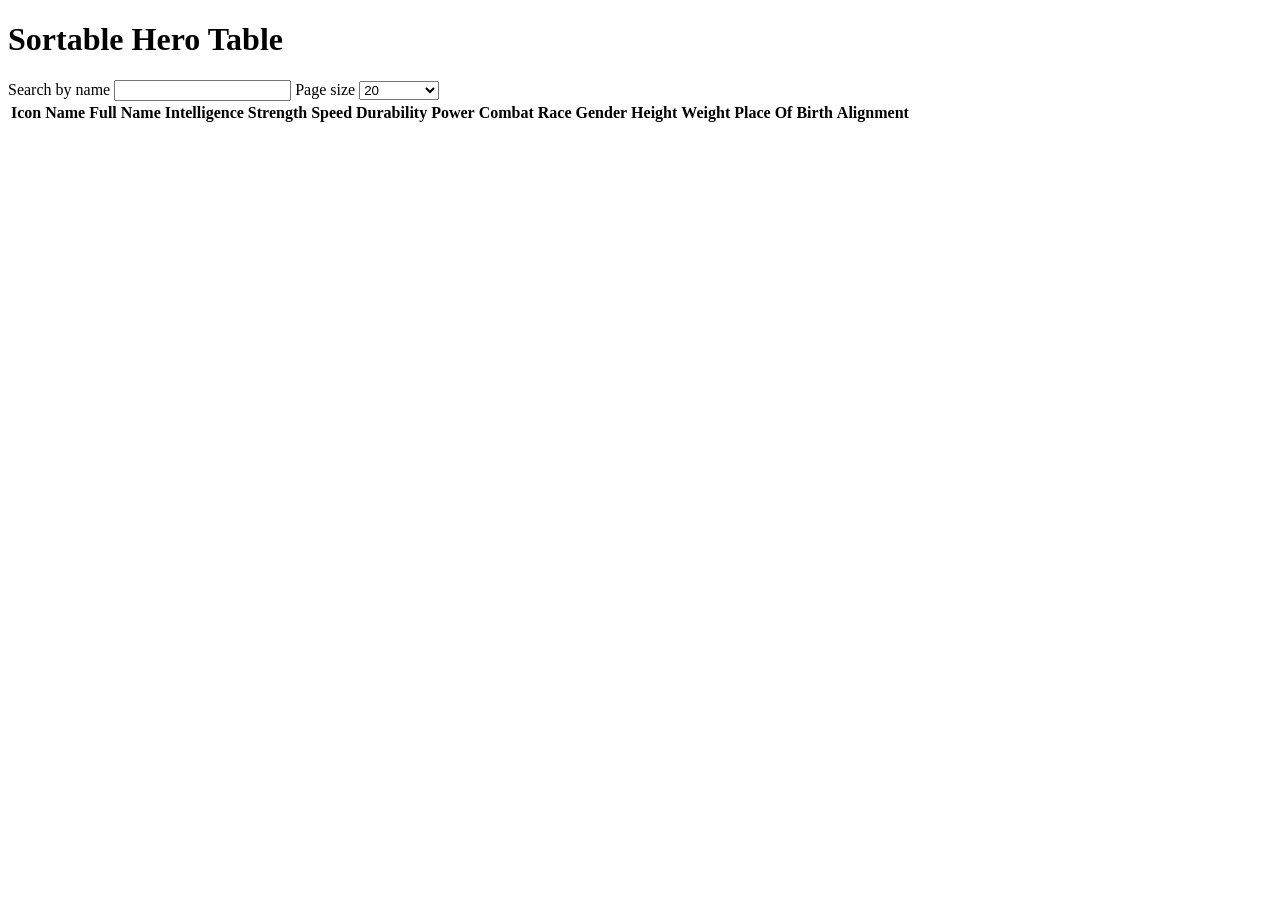
==== index.html @ ab8b6fa5 "index.html" ====
<!DOCTYPE html>
<html>

<head>
    <link href="/styles.css" rel="stylesheet">
    <title>Sortable</title>
</head>

<body>
    <h1>Sortable Hero Table</h1>

    <label for="search-input">Search by name</label>
    <input id="search-input" name="search" type="search">

    <label for="page-size-select">Page size</label>
    <select id="page-size-select" name="page-size">
        <option value="10">10</option>
        <option value="20" selected>20</option>
        <option value="50">50</option>
        <option value="100">100</option>
        <option value="all">All results</option>
    </select>

    <table id="heroes-table">
        <thead>
            <tr>
                <th scope="col">Icon</th>
                <th scope="col" data-sort-key="name">Name</th>
                <th scope="col" data-sort-key="fullName">Full Name</th>
                <th scope="col" data-sort-key="intelligence">Intelligence</th>
                <th scope="col" data-sort-key="strength">Strength</th>
                <th scope="col" data-sort-key="speed">Speed</th>
                <th scope="col" data-sort-key="durability">Durability</th>
                <th scope="col" data-sort-key="power">Power</th>
                <th scope="col" data-sort-key="combat">Combat</th>
                <th scope="col" data-sort-key="race">Race</th>
                <th scope="col" data-sort-key="gender">Gender</th>
                <th scope="col" data-sort-key="height">Height</th>
                <th scope="col" data-sort-key="weight">Weight</th>
                <th scope="col" data-sort-key="placeOfBirth">Place Of Birth</th>
                <th scope="col" data-sort-key="alignment">Alignment</th>
            </tr>
        </thead>
        <tbody id="heroes-table-body"></tbody>
    </table>

    <nav id="pagination"></nav>

    <script src="/main.js"></script>
</body>

</html>
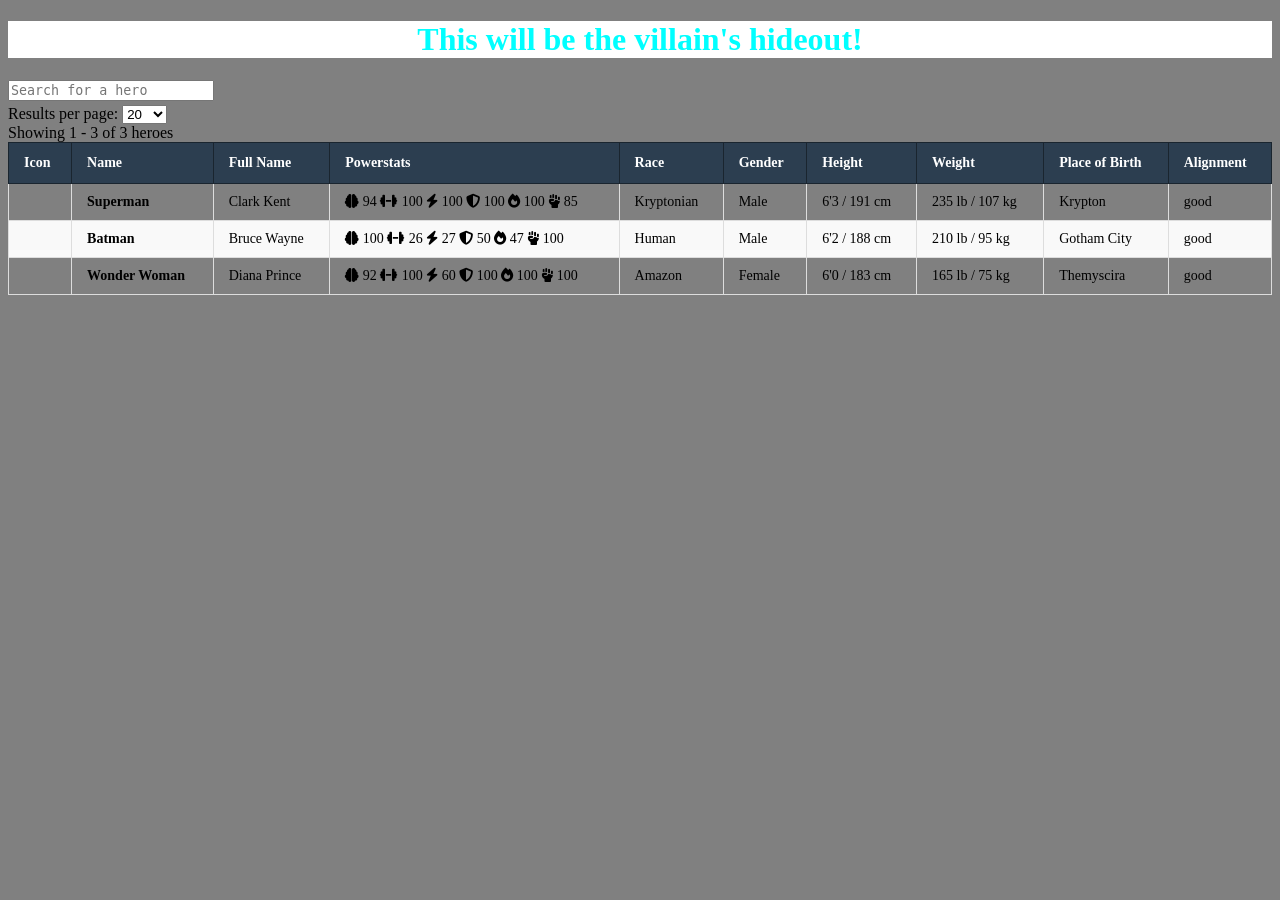
==== commit 53b1e8d8: "started using the canvas" ====
--- a/index.html
+++ b/index.html
@@ -1,52 +1,60 @@
 <!DOCTYPE html>
 <html>
-
 <head>
-    <link href="/styles.css" rel="stylesheet">
-    <title>Sortable</title>
+    <link href="/style.css" rel="stylesheet">
+    <title>From Hero to Zero</title>
+    <link rel="icon" type="image/png" href="favicon.png">
+    <link rel="stylesheet" href="https://cdnjs.cloudflare.com/ajax/libs/font-awesome/6.5.1/css/all.min.css">
 </head>
 
 <body>
-    <h1>Sortable Hero Table</h1>
+    <h1 id="title">This will be the villain's hideout!</h1>
 
-    <label for="search-input">Search by name</label>
-    <input id="search-input" name="search" type="search">
+    <div id="searchbar-container">
+        <textarea placeholder="Search for a hero" id="searchbar"></textarea>
+        <div class="page-size-control">
+            <label for="pageSize">Results per page:</label>
+            <select id="pageSize" onchange="changePageSize(this.value)">
+                <option value="10">10</option>
+                <option value="20" selected>20</option>
+                <option value="50">50</option>
+                <option value="100">100</option>
+                <option value="-1">All</option>
+            </select>
+        </div>
+        <div class="pagination-info" id="paginationInfo">
+            Showing <span id="startRange">1</span> - <span id="endRange">20</span> of <span id="totalCount">0</span> heroes
+        </div>
+    </div>
 
-    <label for="page-size-select">Page size</label>
-    <select id="page-size-select" name="page-size">
-        <option value="10">10</option>
-        <option value="20" selected>20</option>
-        <option value="50">50</option>
-        <option value="100">100</option>
-        <option value="all">All results</option>
-    </select>
+    <div class="table-wrapper">
+        <table>
+            <thead>
+                <tr>
+                    <th>Icon</th>
+                    <th>Name</th>
+                    <th>Full Name</th>
+                    <th>Powerstats</th>
+                    <th>Race</th>
+                    <th>Gender</th>
+                    <th>Height</th>
+                    <th>Weight</th>
+                    <th>Place of Birth</th>
+                    <th>Alignment</th>
+                </tr>
+            </thead>
+            <tbody id="heroTableBody">
+                <!-- Data will be rendered here by JavaScript -->
+                <tr>
+                    <td colspan="10" class="loading">Loading heroes...</td>
+                </tr>
+            </tbody>
+        </table>
+    </div>
 
-    <table id="heroes-table">
-        <thead>
-            <tr>
-                <th scope="col">Icon</th>
-                <th scope="col" data-sort-key="name">Name</th>
-                <th scope="col" data-sort-key="fullName">Full Name</th>
-                <th scope="col" data-sort-key="intelligence">Intelligence</th>
-                <th scope="col" data-sort-key="strength">Strength</th>
-                <th scope="col" data-sort-key="speed">Speed</th>
-                <th scope="col" data-sort-key="durability">Durability</th>
-                <th scope="col" data-sort-key="power">Power</th>
-                <th scope="col" data-sort-key="combat">Combat</th>
-                <th scope="col" data-sort-key="race">Race</th>
-                <th scope="col" data-sort-key="gender">Gender</th>
-                <th scope="col" data-sort-key="height">Height</th>
-                <th scope="col" data-sort-key="weight">Weight</th>
-                <th scope="col" data-sort-key="placeOfBirth">Place Of Birth</th>
-                <th scope="col" data-sort-key="alignment">Alignment</th>
-            </tr>
-        </thead>
-        <tbody id="heroes-table-body"></tbody>
-    </table>
+    <div class="pagination" id="paginationControls">
+    </div>
 
-    <nav id="pagination"></nav>
-
-    <script src="/main.js"></script>
+    <script src="api.js"></script>
 </body>
-
 </html>
--- a/style.css
+++ b/style.css
@@ -0,0 +1,61 @@
+body {
+    background: gray;
+}
+
+#title {    
+    text-align: center;
+    background: white;
+    color: aqua;
+}
+
+#searchbar {
+    align-self: center;
+    width: 200px;
+    height: 15px;
+    resize: none;
+}
+
+
+table {
+    width: 100%;
+    border-collapse: collapse;
+    font-size: 14px;
+    border: 1px solid #ddd; /* Outer border */
+}
+
+thead th {
+    background: #2c3e50;
+    color: white;
+    padding: 12px 15px;
+    text-align: left;
+    font-weight: 600;
+    white-space: nowrap;
+    position: sticky;
+    top: 0;
+    z-index: 10;
+    border: 1px solid #1a252f; /* Border between header cells */
+}
+
+tbody td {
+    padding: 10px 15px;
+    vertical-align: middle;
+    border: 1px solid #ddd; /* Border between cells */
+}
+
+tbody tr {
+    border-bottom: 1px solid #e0e0e0; /* Row separator */
+    transition: background-color 0.2s;
+}
+
+tbody tr:hover {
+    background-color: #f8f9fa;
+}
+
+/* Optional: Add zebra striping for better readability */
+tbody tr:nth-child(even) {
+    background-color: #f9f9f9;
+}
+
+tbody tr:nth-child(even):hover {
+    background-color: #f8f9fa;
+}
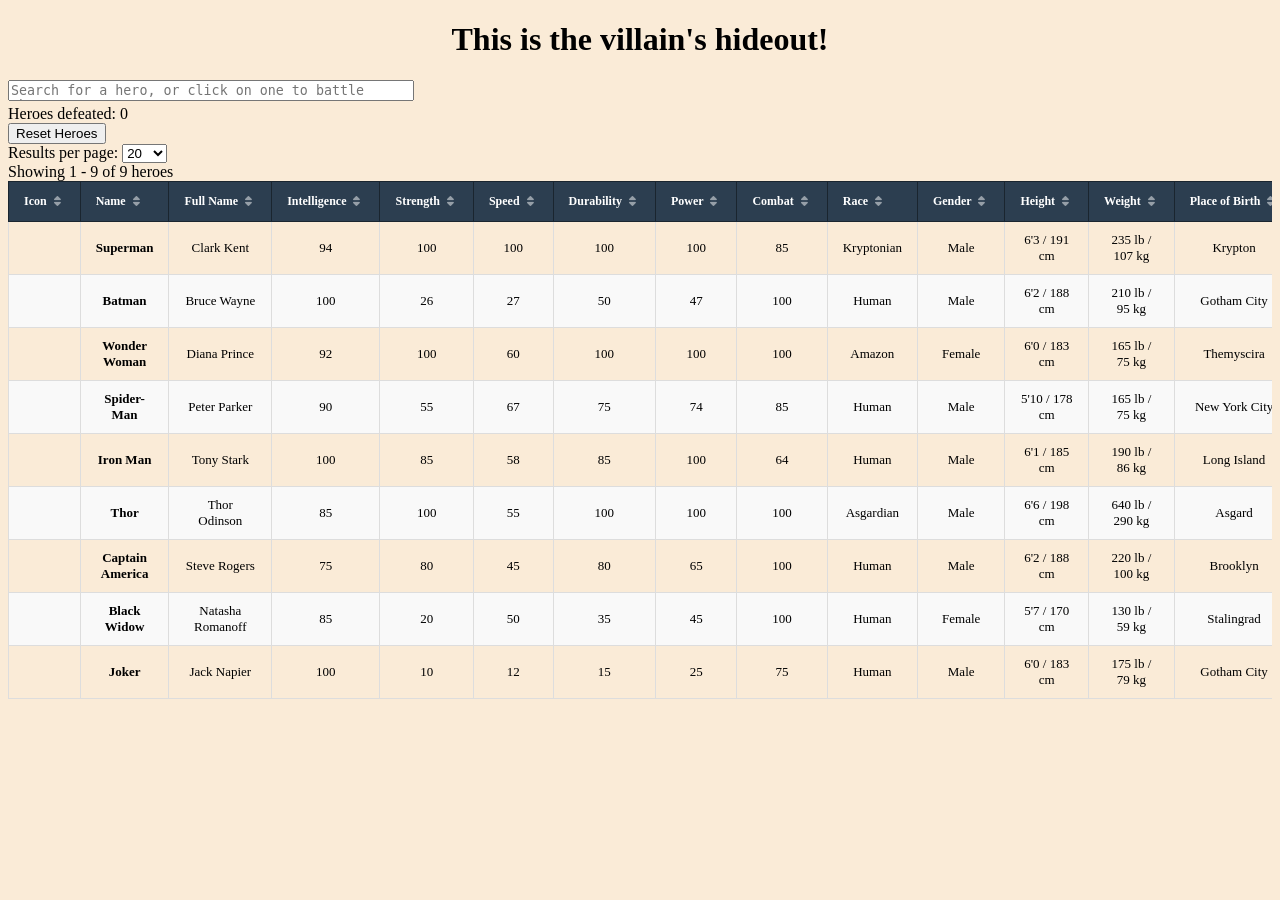
==== commit 894b2e9d: "better frame and some UI UX functionalities" ====
--- a/index.html
+++ b/index.html
@@ -8,13 +8,32 @@
 </head>
 
 <body>
-    <h1 id="title">This will be the villain's hideout!</h1>
+    <!-- Modal -->
+    <div id="heroModal" class="modal">
+        <div class="modal-content">
+            <div class="modal-header">
+                <h2 id="modalTitle">Battle Result</h2>
+                <span class="modal-close">&times;</span>
+            </div>
+            <div class="modal-body">
+                <div id="modalMessage"></div>
+                <div id="modalStats" class="modal-stats"></div>
+            </div>
+            <div class="modal-footer">
+                <button id="modalButton" class="modal-btn">Continue</button>
+            </div>
+        </div>
+    </div>
+
+    <h1 id="title">This is the villain's hideout!</h1>
 
     <div id="searchbar-container">
-        <textarea placeholder="Search for a hero" id="searchbar"></textarea>
+        <textarea placeholder="Search for a hero, or click on one to battle them!" id="searchbar"></textarea>
+        <div id="defeated-counter">Heroes defeated: 0</div>
+        <button id="reset-hero-button">Reset Heroes</button>
         <div class="page-size-control">
             <label for="pageSize">Results per page:</label>
-            <select id="pageSize" onchange="changePageSize(this.value)">
+            <select id="pageSize" onchange="window.changePageSize(this.value)">
                 <option value="10">10</option>
                 <option value="20" selected>20</option>
                 <option value="50">50</option>
@@ -31,16 +50,66 @@
         <table>
             <thead>
                 <tr>
-                    <th>Icon</th>
-                    <th>Name</th>
-                    <th>Full Name</th>
-                    <th>Powerstats</th>
-                    <th>Race</th>
-                    <th>Gender</th>
-                    <th>Height</th>
-                    <th>Weight</th>
-                    <th>Place of Birth</th>
-                    <th>Alignment</th>
+                    <th>
+                        Icon
+                        <button class="sort-btn" data-sort="icon"><i class="fas fa-sort"></i></button>
+                    </th>
+                    <th>
+                        Name
+                        <button class="sort-btn" data-sort="name"><i class="fas fa-sort"></i></button>
+                    </th>
+                    <th>
+                        Full Name
+                        <button class="sort-btn" data-sort="fullname"><i class="fas fa-sort"></i></button>
+                    </th>
+                    <th>
+                        Intelligence
+                        <button class="sort-btn" data-sort="intelligence"><i class="fas fa-sort"></i></button>
+                    </th>
+                    <th>
+                        Strength
+                        <button class="sort-btn" data-sort="strength"><i class="fas fa-sort"></i></button>
+                    </th>
+                    <th>
+                        Speed
+                        <button class="sort-btn" data-sort="speed"><i class="fas fa-sort"></i></button>
+                    </th>
+                    <th>
+                        Durability
+                        <button class="sort-btn" data-sort="durability"><i class="fas fa-sort"></i></button>
+                    </th>
+                    <th>
+                        Power
+                        <button class="sort-btn" data-sort="power"><i class="fas fa-sort"></i></button>
+                    </th>
+                    <th>
+                        Combat
+                        <button class="sort-btn" data-sort="combat"><i class="fas fa-sort"></i></button>
+                    </th>
+                    <th>
+                        Race
+                        <button class="sort-btn" data-sort="race"><i class="fas fa-sort"></i></button>
+                    </th>
+                    <th>
+                        Gender
+                        <button class="sort-btn" data-sort="gender"><i class="fas fa-sort"></i></button>
+                    </th>
+                    <th>
+                        Height
+                        <button class="sort-btn" data-sort="height"><i class="fas fa-sort"></i></button>
+                    </th>
+                    <th>
+                        Weight
+                        <button class="sort-btn" data-sort="weight"><i class="fas fa-sort"></i></button>
+                    </th>
+                    <th>
+                        Place of Birth
+                        <button class="sort-btn" data-sort="placeofbirth"><i class="fas fa-sort"></i></button>
+                    </th>
+                    <th>
+                        Alignment
+                        <button class="sort-btn" data-sort="alignment"><i class="fas fa-sort"></i></button>
+                    </th>
                 </tr>
             </thead>
             <tbody id="heroTableBody">
@@ -55,6 +124,10 @@
     <div class="pagination" id="paginationControls">
     </div>
 
-    <script src="api.js"></script>
+    <!-- Load scripts in correct order -->
+    <script src="cmd/api.js"></script>
+    <script src="cmd/table.js"></script>
+    <script src="cmd/battle.js"></script>
+    <script src="cmd/app.js"></script>
 </body>
 </html>
--- a/style.css
+++ b/style.css
@@ -1,20 +1,25 @@
 body {
-    background: gray;
+    background: antiquewhite;
 }
 
 #title {    
     text-align: center;
-    background: white;
-    color: aqua;
 }
 
 #searchbar {
     align-self: center;
-    width: 200px;
+    width: 400px;
     height: 15px;
     resize: none;
 }
 
+.sortingButton {
+    width: 25px;
+    height: 25px;
+    gap: 10px;
+    background-color: antiquewhite;
+    cursor: pointer;
+}
 
 table {
     width: 100%;
@@ -51,11 +56,286 @@
     background-color: #f8f9fa;
 }
 
-/* Optional: Add zebra striping for better readability */
 tbody tr:nth-child(even) {
     background-color: #f9f9f9;
 }
 
 tbody tr:nth-child(even):hover {
     background-color: #f8f9fa;
+}
+
+.table-wrapper {
+    overflow-x: auto;
+}
+
+.table-wrapper table {
+    min-width: 1200px;
+}
+
+th {
+    white-space: nowrap;
+    padding: 8px 12px;
+    font-size: 12px;
+}
+
+td {
+    padding: 8px 12px;
+    font-size: 13px;
+    text-align: center;
+}
+
+th .sort-btn {
+    font-size: 11px;
+    padding: 1px 4px;
+    background: none;
+    border: none;
+    cursor: pointer;
+    color: rgba(255, 255, 255, 0.5);
+    transition: color 0.2s;
+}
+
+th .sort-btn:hover {
+    color: white;
+}
+
+th .sort-btn.asc,
+th .sort-btn.desc {
+    color: #f1c40f;
+}
+
+.powerstat-sort-buttons {
+    display: flex;
+    gap: 4px;
+    margin-top: 4px;
+    flex-wrap: wrap;
+    justify-content: center;
+}
+
+.powerstat-sort-buttons .sort-btn {
+    font-size: 12px;
+    padding: 2px 6px;
+    background: rgba(255, 255, 255, 0.1);
+    border-radius: 4px;
+}
+
+.powerstat-sort-buttons .sort-btn:hover {
+    background: rgba(255, 255, 255, 0.2);
+}
+
+.powerstat-sort-buttons .sort-btn.asc,
+.powerstat-sort-buttons .sort-btn.desc {
+    background: rgba(241, 196, 15, 0.2);
+}
+
+.hero-row {
+    cursor: pointer;
+    transition: background-color 0.2s, transform 0.1s;
+}
+
+.hero-row:hover {
+    background-color: #f0f0f0;
+    transform: scale(1.01);
+}
+
+.hero-row:active {
+    transform: scale(0.99);
+}
+
+.modal {
+    display: none;
+    position: fixed;
+    z-index: 1000;
+    left: 0;
+    top: 0;
+    width: 100%;
+    height: 100%;
+    background-color: rgba(0, 0, 0, 0.6);
+    backdrop-filter: blur(5px);
+    justify-content: center;
+    align-items: center;
+    animation: fadeIn 0.3s ease;
+}
+
+@keyframes fadeIn {
+    from {
+        opacity: 0;
+        transform: scale(0.9);
+    }
+    to {
+        opacity: 1;
+        transform: scale(1);
+    }
+}
+
+.modal-content {
+    background: #f9f9f9;
+    border-radius: 16px;
+    max-width: 450px;
+    width: 90%;
+    box-shadow: 0 20px 60px rgba(0, 0, 0, 0.3);
+    animation: slideUp 0.3s ease;
+    overflow: hidden;
+}
+
+@keyframes slideUp {
+    from {
+        transform: translateY(30px);
+        opacity: 0;
+    }
+    to {
+        transform: translateY(0);
+        opacity: 1;
+    }
+}
+
+.modal-header {
+    padding: 20px 24px;
+    border-bottom: 1px solid #e0e0e0;
+    display: flex;
+    justify-content: space-between;
+    align-items: center;
+    background: #f8f9fa;
+}
+
+.modal-header h2 {
+    margin: 0;
+    font-size: 20px;
+    color: #2c3e50;
+}
+
+.modal-close {
+    font-size: 28px;
+    font-weight: bold;
+    color: #999;
+    cursor: pointer;
+    transition: color 0.2s;
+    line-height: 1;
+}
+
+.modal-close:hover {
+    color: #e74c3c;
+}
+
+.modal-body {
+    padding: 24px;
+}
+
+#modalMessage {
+    font-size: 16px;
+    color: #333;
+    margin-bottom: 20px;
+    line-height: 1.5;
+    text-align: center;
+}
+
+.modal-stats {
+    background: #f8f9fa;
+    border-radius: 8px;
+    padding: 16px;
+}
+
+.stat-row {
+    display: flex;
+    justify-content: space-between;
+    padding: 6px 0;
+    border-bottom: 1px solid #e9ecef;
+}
+
+.stat-row:last-child {
+    border-bottom: none;
+}
+
+.stat-label {
+    color: #666;
+    font-weight: 500;
+}
+
+.stat-value {
+    font-weight: 600;
+    color: #2c3e50;
+}
+
+.stat-value.win {
+    color: #2ecc71;
+}
+
+.stat-value.lose {
+    color: #e74c3c;
+}
+
+.stat-value.victory {
+    color: #2ecc71;
+    font-size: 18px;
+}
+
+.stat-value.defeat {
+    color: #e74c3c;
+    font-size: 18px;
+}
+
+.modal-footer {
+    padding: 16px 24px;
+    border-top: 1px solid #e0e0e0;
+    display: flex;
+    justify-content: center;
+    background: antiquewhite;
+}
+
+.modal-btn {
+    padding: 10px 32px;
+    background: #4a90d9;
+    color: white;
+    border: none;
+    border-radius: 8px;
+    font-size: 16px;
+    font-weight: 600;
+    cursor: pointer;
+    transition: background 0.2s, transform 0.1s;
+}
+
+.modal-btn:hover {
+    background: #357abd;
+}
+
+.modal-btn:active {
+    transform: scale(0.97);
+}
+
+/* Victory/Defeat themed headers */
+.modal.victory .modal-header {
+    background: #27ae60;
+    border-bottom-color: #1e8449;
+}
+
+.modal.victory .modal-header h2 {
+    color: white;
+}
+
+.modal.defeat .modal-header {
+    background: #e74c3c;
+    border-bottom-color: #c0392b;
+}
+
+.modal.defeat .modal-header h2 {
+    color: white;
+}
+
+.modal.victory .modal-close {
+    color: rgba(255, 255, 255, 0.7);
+}
+
+.modal.victory .modal-close:hover {
+    color: white;
+}
+
+.modal.defeat .modal-close {
+    color: rgba(255, 255, 255, 0.7);
+}
+
+.modal.defeat .modal-close:hover {
+    color: white;
+}
+
+#pageSize {
+    cursor: pointer;
 }
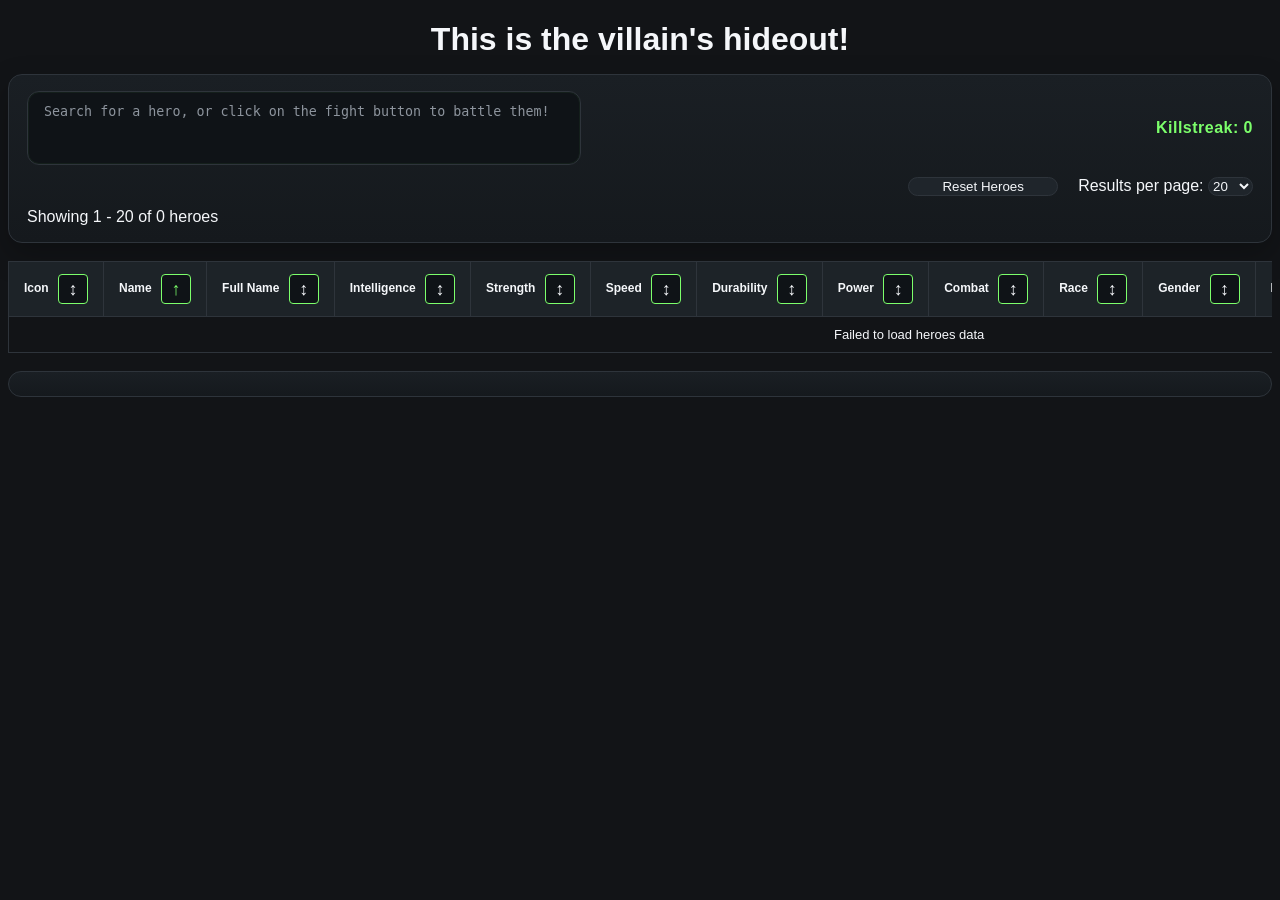
==== commit ed2b2596: "merged code, dark theme" ====
--- a/index.html
+++ b/index.html
@@ -1,10 +1,10 @@
 <!DOCTYPE html>
 <html>
+
 <head>
     <link href="/style.css" rel="stylesheet">
     <title>From Hero to Zero</title>
     <link rel="icon" type="image/png" href="favicon.png">
-    <link rel="stylesheet" href="https://cdnjs.cloudflare.com/ajax/libs/font-awesome/6.5.1/css/all.min.css">
 </head>
 
 <body>
@@ -28,12 +28,13 @@
     <h1 id="title">This is the villain's hideout!</h1>
 
     <div id="searchbar-container">
-        <textarea placeholder="Search for a hero, or click on one to battle them!" id="searchbar"></textarea>
-        <div id="defeated-counter">Heroes defeated: 0</div>
+        <textarea placeholder="Search for a hero, or click on the fight button to battle them!"
+            id="searchbar"></textarea>
+        <div id="defeated-counter">Killstreak: 0</div>
         <button id="reset-hero-button">Reset Heroes</button>
         <div class="page-size-control">
             <label for="pageSize">Results per page:</label>
-            <select id="pageSize" onchange="window.changePageSize(this.value)">
+            <select id="pageSize">
                 <option value="10">10</option>
                 <option value="20" selected>20</option>
                 <option value="50">50</option>
@@ -42,7 +43,8 @@
             </select>
         </div>
         <div class="pagination-info" id="paginationInfo">
-            Showing <span id="startRange">1</span> - <span id="endRange">20</span> of <span id="totalCount">0</span> heroes
+            Showing <span id="startRange">1</span> - <span id="endRange">20</span> of <span id="totalCount">0</span>
+            heroes
         </div>
     </div>
 
@@ -52,70 +54,75 @@
                 <tr>
                     <th>
                         Icon
-                        <button class="sort-btn" data-sort="icon"><i class="fas fa-sort"></i></button>
+                        <button class="sort-btn" data-sort="icon" aria-label="Sort by icon">&#8597;</button>
                     </th>
                     <th>
                         Name
-                        <button class="sort-btn" data-sort="name"><i class="fas fa-sort"></i></button>
+                        <button class="sort-btn" data-sort="name" aria-label="Sort by name">&#8597;</button>
                     </th>
                     <th>
                         Full Name
-                        <button class="sort-btn" data-sort="fullname"><i class="fas fa-sort"></i></button>
+                        <button class="sort-btn" data-sort="fullname" aria-label="Sort by full name">&#8597;</button>
                     </th>
                     <th>
                         Intelligence
-                        <button class="sort-btn" data-sort="intelligence"><i class="fas fa-sort"></i></button>
+                        <button class="sort-btn" data-sort="intelligence"
+                            aria-label="Sort by intelligence">&#8597;</button>
                     </th>
                     <th>
                         Strength
-                        <button class="sort-btn" data-sort="strength"><i class="fas fa-sort"></i></button>
+                        <button class="sort-btn" data-sort="strength" aria-label="Sort by strength">&#8597;</button>
                     </th>
                     <th>
                         Speed
-                        <button class="sort-btn" data-sort="speed"><i class="fas fa-sort"></i></button>
+                        <button class="sort-btn" data-sort="speed" aria-label="Sort by speed">&#8597;</button>
                     </th>
                     <th>
                         Durability
-                        <button class="sort-btn" data-sort="durability"><i class="fas fa-sort"></i></button>
+                        <button class="sort-btn" data-sort="durability" aria-label="Sort by durability">&#8597;</button>
                     </th>
                     <th>
                         Power
-                        <button class="sort-btn" data-sort="power"><i class="fas fa-sort"></i></button>
+                        <button class="sort-btn" data-sort="power" aria-label="Sort by power">&#8597;</button>
                     </th>
                     <th>
                         Combat
-                        <button class="sort-btn" data-sort="combat"><i class="fas fa-sort"></i></button>
+                        <button class="sort-btn" data-sort="combat" aria-label="Sort by combat">&#8597;</button>
                     </th>
                     <th>
                         Race
-                        <button class="sort-btn" data-sort="race"><i class="fas fa-sort"></i></button>
+                        <button class="sort-btn" data-sort="race" aria-label="Sort by race">&#8597;</button>
                     </th>
                     <th>
                         Gender
-                        <button class="sort-btn" data-sort="gender"><i class="fas fa-sort"></i></button>
+                        <button class="sort-btn" data-sort="gender" aria-label="Sort by gender">&#8597;</button>
                     </th>
                     <th>
                         Height
-                        <button class="sort-btn" data-sort="height"><i class="fas fa-sort"></i></button>
+                        <button class="sort-btn" data-sort="height" aria-label="Sort by height">&#8597;</button>
                     </th>
                     <th>
                         Weight
-                        <button class="sort-btn" data-sort="weight"><i class="fas fa-sort"></i></button>
+                        <button class="sort-btn" data-sort="weight" aria-label="Sort by weight">&#8597;</button>
                     </th>
                     <th>
                         Place of Birth
-                        <button class="sort-btn" data-sort="placeofbirth"><i class="fas fa-sort"></i></button>
+                        <button class="sort-btn" data-sort="placeofbirth"
+                            aria-label="Sort by place of birth">&#8597;</button>
                     </th>
                     <th>
                         Alignment
-                        <button class="sort-btn" data-sort="alignment"><i class="fas fa-sort"></i></button>
+                        <button class="sort-btn" data-sort="alignment" aria-label="Sort by alignment">&#8597;</button>
+                    </th>
+                    <th>
+                        Fight
                     </th>
                 </tr>
             </thead>
             <tbody id="heroTableBody">
                 <!-- Data will be rendered here by JavaScript -->
                 <tr>
-                    <td colspan="10" class="loading">Loading heroes...</td>
+                    <td colspan="16" class="loading">Loading heroes...</td>
                 </tr>
             </tbody>
         </table>
@@ -130,4 +137,5 @@
     <script src="cmd/battle.js"></script>
     <script src="cmd/app.js"></script>
 </body>
+
 </html>
--- a/style.css
+++ b/style.css
@@ -1,36 +1,140 @@
 body {
-    background: antiquewhite;
-}
-
-#title {    
+    background: #121417;
+    color: #f5f7fa;
+    font-family: Arial, Helvetica, sans-serif;
+}
+
+#title {
     text-align: center;
+    color: #f5f7fa;
+    margin-bottom: 1rem;
+}
+
+#searchbar-container {
+    display: grid;
+    grid-template-columns: 1fr auto;
+    gap: 12px 20px;
+    align-items: center;
+    padding: 16px 18px;
+    margin: 0 auto 18px;
+    max-width: 1400px;
+    background: linear-gradient(180deg, #1a1f24 0%, #15191d 100%);
+    border: 1px solid #2e343b;
+    border-radius: 14px;
+    box-shadow: 0 12px 30px rgba(0, 0, 0, 0.25);
+}
+
+#defeated-counter {
+    grid-column: 2;
+    justify-self: end;
+    color: #7CFF6B;
+    font-weight: 700;
+    letter-spacing: 0.03em;
+}
+
+#reset-hero-button,
+#pageSize {
+    background: #1f252b;
+    color: #f5f7fa;
+    border: 1px solid #2e343b;
+    border-radius: 10px;
+}
+
+#reset-hero-button {
+    width: 150px;
+    min-width: 150px;
+    justify-self: end;
+    white-space: nowrap;
+}
+
+#reset-hero-button:hover,
+#pageSize:hover {
+    border-color: #7CFF6B;
+}
+
+.pagination,
+#paginationControls {
+    display: flex;
+    align-items: center;
+    justify-content: center;
+    flex-wrap: wrap;
+    gap: 10px;
+    margin: 18px auto 0;
+    max-width: 1400px;
+    padding: 12px 16px;
+    background: linear-gradient(180deg, #1a1f24 0%, #15191d 100%);
+    border: 1px solid #2e343b;
+    border-radius: 14px;
+}
+
+.pagination button,
+#paginationControls button {
+    background: #1f252b;
+    color: #f5f7fa;
+    border: 1px solid #2e343b;
+    border-radius: 10px;
+    min-width: 42px;
+    min-height: 42px;
+    padding: 8px 12px;
+    font-size: 14px;
+    font-weight: 700;
+    cursor: pointer;
+}
+
+.pagination button:hover,
+#paginationControls button:hover {
+    border-color: #7CFF6B;
+    color: #7CFF6B;
+}
+
+.pagination button.active,
+#paginationControls button.active {
+    background: #7CFF6B;
+    color: #0f1317;
+    border-color: #7CFF6B;
+}
+
+.pagination .ellipsis,
+#paginationControls .ellipsis {
+    color: #c7ccd1;
+    font-weight: 700;
+    padding: 0 4px;
 }
 
 #searchbar {
     align-self: center;
-    width: 400px;
-    height: 15px;
+    width: min(100%, 520px);
+    min-height: 48px;
+    padding: 12px 16px;
     resize: none;
-}
-
-.sortingButton {
-    width: 25px;
-    height: 25px;
-    gap: 10px;
-    background-color: antiquewhite;
-    cursor: pointer;
+    background: #0f1317;
+    color: #f5f7fa;
+    border: 1px solid #2e343b;
+    border-radius: 12px;
+    outline: none;
+    box-shadow: inset 0 0 0 1px rgba(124, 255, 107, 0.05);
+}
+
+#searchbar::placeholder {
+    color: #8d949d;
+}
+
+#searchbar:focus {
+    border-color: #7CFF6B;
+    box-shadow: 0 0 0 3px rgba(124, 255, 107, 0.12);
 }
 
 table {
     width: 100%;
     border-collapse: collapse;
     font-size: 14px;
-    border: 1px solid #ddd; /* Outer border */
+    border: 1px solid #2e343b;
+    color: #f5f7fa;
 }
 
 thead th {
-    background: #2c3e50;
-    color: white;
+    background: #1d2328;
+    color: #f5f7fa;
     padding: 12px 15px;
     text-align: left;
     font-weight: 600;
@@ -38,30 +142,31 @@
     position: sticky;
     top: 0;
     z-index: 10;
-    border: 1px solid #1a252f; /* Border between header cells */
+    border: 1px solid #2e343b;
 }
 
 tbody td {
     padding: 10px 15px;
     vertical-align: middle;
-    border: 1px solid #ddd; /* Border between cells */
+    border: 1px solid #2e343b;
+    color: #f5f7fa;
 }
 
 tbody tr {
-    border-bottom: 1px solid #e0e0e0; /* Row separator */
+    border-bottom: 1px solid #2e343b;
     transition: background-color 0.2s;
 }
 
 tbody tr:hover {
-    background-color: #f8f9fa;
+    background-color: #1b2127;
 }
 
 tbody tr:nth-child(even) {
-    background-color: #f9f9f9;
+    background-color: #171c20;
 }
 
 tbody tr:nth-child(even):hover {
-    background-color: #f8f9fa;
+    background-color: #1b2127;
 }
 
 .table-wrapper {
@@ -76,6 +181,7 @@
     white-space: nowrap;
     padding: 8px 12px;
     font-size: 12px;
+    color: #f5f7fa;
 }
 
 td {
@@ -84,56 +190,13 @@
     text-align: center;
 }
 
-th .sort-btn {
-    font-size: 11px;
-    padding: 1px 4px;
-    background: none;
-    border: none;
-    cursor: pointer;
-    color: rgba(255, 255, 255, 0.5);
-    transition: color 0.2s;
-}
-
-th .sort-btn:hover {
-    color: white;
-}
-
-th .sort-btn.asc,
-th .sort-btn.desc {
-    color: #f1c40f;
-}
-
-.powerstat-sort-buttons {
-    display: flex;
-    gap: 4px;
-    margin-top: 4px;
-    flex-wrap: wrap;
-    justify-content: center;
-}
-
-.powerstat-sort-buttons .sort-btn {
-    font-size: 12px;
-    padding: 2px 6px;
-    background: rgba(255, 255, 255, 0.1);
-    border-radius: 4px;
-}
-
-.powerstat-sort-buttons .sort-btn:hover {
-    background: rgba(255, 255, 255, 0.2);
-}
-
-.powerstat-sort-buttons .sort-btn.asc,
-.powerstat-sort-buttons .sort-btn.desc {
-    background: rgba(241, 196, 15, 0.2);
-}
 
 .hero-row {
-    cursor: pointer;
     transition: background-color 0.2s, transform 0.1s;
 }
 
 .hero-row:hover {
-    background-color: #f0f0f0;
+    background-color: #1b2127;
     transform: scale(1.01);
 }
 
@@ -161,6 +224,7 @@
         opacity: 0;
         transform: scale(0.9);
     }
+
     to {
         opacity: 1;
         transform: scale(1);
@@ -168,7 +232,7 @@
 }
 
 .modal-content {
-    background: #f9f9f9;
+    background: #181d22;
     border-radius: 16px;
     max-width: 450px;
     width: 90%;
@@ -182,6 +246,7 @@
         transform: translateY(30px);
         opacity: 0;
     }
+
     to {
         transform: translateY(0);
         opacity: 1;
@@ -190,30 +255,30 @@
 
 .modal-header {
     padding: 20px 24px;
-    border-bottom: 1px solid #e0e0e0;
+    border-bottom: 1px solid #2e343b;
     display: flex;
     justify-content: space-between;
     align-items: center;
-    background: #f8f9fa;
+    background: #1b2127;
 }
 
 .modal-header h2 {
     margin: 0;
     font-size: 20px;
-    color: #2c3e50;
+    color: #7CFF6B;
 }
 
 .modal-close {
     font-size: 28px;
     font-weight: bold;
-    color: #999;
+    color: #c7ccd1;
     cursor: pointer;
     transition: color 0.2s;
     line-height: 1;
 }
 
 .modal-close:hover {
-    color: #e74c3c;
+    color: #7CFF6B;
 }
 
 .modal-body {
@@ -222,14 +287,14 @@
 
 #modalMessage {
     font-size: 16px;
-    color: #333;
+    color: #f5f7fa;
     margin-bottom: 20px;
     line-height: 1.5;
     text-align: center;
 }
 
 .modal-stats {
-    background: #f8f9fa;
+    background: #1b2127;
     border-radius: 8px;
     padding: 16px;
 }
@@ -246,13 +311,13 @@
 }
 
 .stat-label {
-    color: #666;
+    color: #c7ccd1;
     font-weight: 500;
 }
 
 .stat-value {
     font-weight: 600;
-    color: #2c3e50;
+    color: #f5f7fa;
 }
 
 .stat-value.win {
@@ -275,16 +340,16 @@
 
 .modal-footer {
     padding: 16px 24px;
-    border-top: 1px solid #e0e0e0;
+    border-top: 1px solid #2e343b;
     display: flex;
     justify-content: center;
-    background: antiquewhite;
+    background: #181d22;
 }
 
 .modal-btn {
     padding: 10px 32px;
-    background: #4a90d9;
-    color: white;
+    background: #7CFF6B;
+    color: #0f1317;
     border: none;
     border-radius: 8px;
     font-size: 16px;
@@ -294,48 +359,99 @@
 }
 
 .modal-btn:hover {
-    background: #357abd;
+    background: #58df47;
 }
 
 .modal-btn:active {
     transform: scale(0.97);
 }
 
-/* Victory/Defeat themed headers */
 .modal.victory .modal-header {
-    background: #27ae60;
-    border-bottom-color: #1e8449;
+    background: #102114;
+    border-bottom-color: #2f7d3e;
 }
 
 .modal.victory .modal-header h2 {
-    color: white;
+    color: #7CFF6B;
 }
 
 .modal.defeat .modal-header {
-    background: #e74c3c;
-    border-bottom-color: #c0392b;
+    background: #221114;
+    border-bottom-color: #7d2f2f;
 }
 
 .modal.defeat .modal-header h2 {
-    color: white;
+    color: #7CFF6B;
 }
 
 .modal.victory .modal-close {
-    color: rgba(255, 255, 255, 0.7);
+    color: rgba(245, 247, 250, 0.8);
 }
 
 .modal.victory .modal-close:hover {
-    color: white;
+    color: #7CFF6B;
 }
 
 .modal.defeat .modal-close {
-    color: rgba(255, 255, 255, 0.7);
+    color: rgba(245, 247, 250, 0.8);
 }
 
 .modal.defeat .modal-close:hover {
-    color: white;
+    color: #7CFF6B;
 }
 
 #pageSize {
     cursor: pointer;
+}
+
+.sort-btn {
+    background: #0f1317;
+    border: 1px solid #7CFF6B;
+    cursor: pointer;
+    min-width: 30px;
+    min-height: 30px;
+    padding: 3px 8px;
+    font-size: 18px;
+    line-height: 1;
+    font-weight: 700;
+    color: #f5f7fa;
+    transition: color 0.2s, background-color 0.2s;
+    border-radius: 4px;
+    margin-left: 6px;
+    vertical-align: middle;
+}
+
+.sort-btn:hover {
+    transform: scale(1.25);
+}
+
+.sort-btn.asc {
+    color: #7CFF6B;
+}
+
+.sort-btn.desc {
+    color: #7CFF6B;
+}
+
+.hero-icon {
+    width: 72px;
+    height: 72px;
+    object-fit: cover;
+    border-radius: 8px;
+}
+
+.fight-btn {
+    padding: 8px 14px;
+    font-size: 14px;
+    font-weight: 700;
+    border-radius: 6px;
+    border: 1px solid #7CFF6B;
+    background: #1f252b;
+    color: #fff;
+    cursor: pointer;
+}
+
+.fight-btn:hover {
+    background: #c62828;
+    border-color: #ff5252;
 }
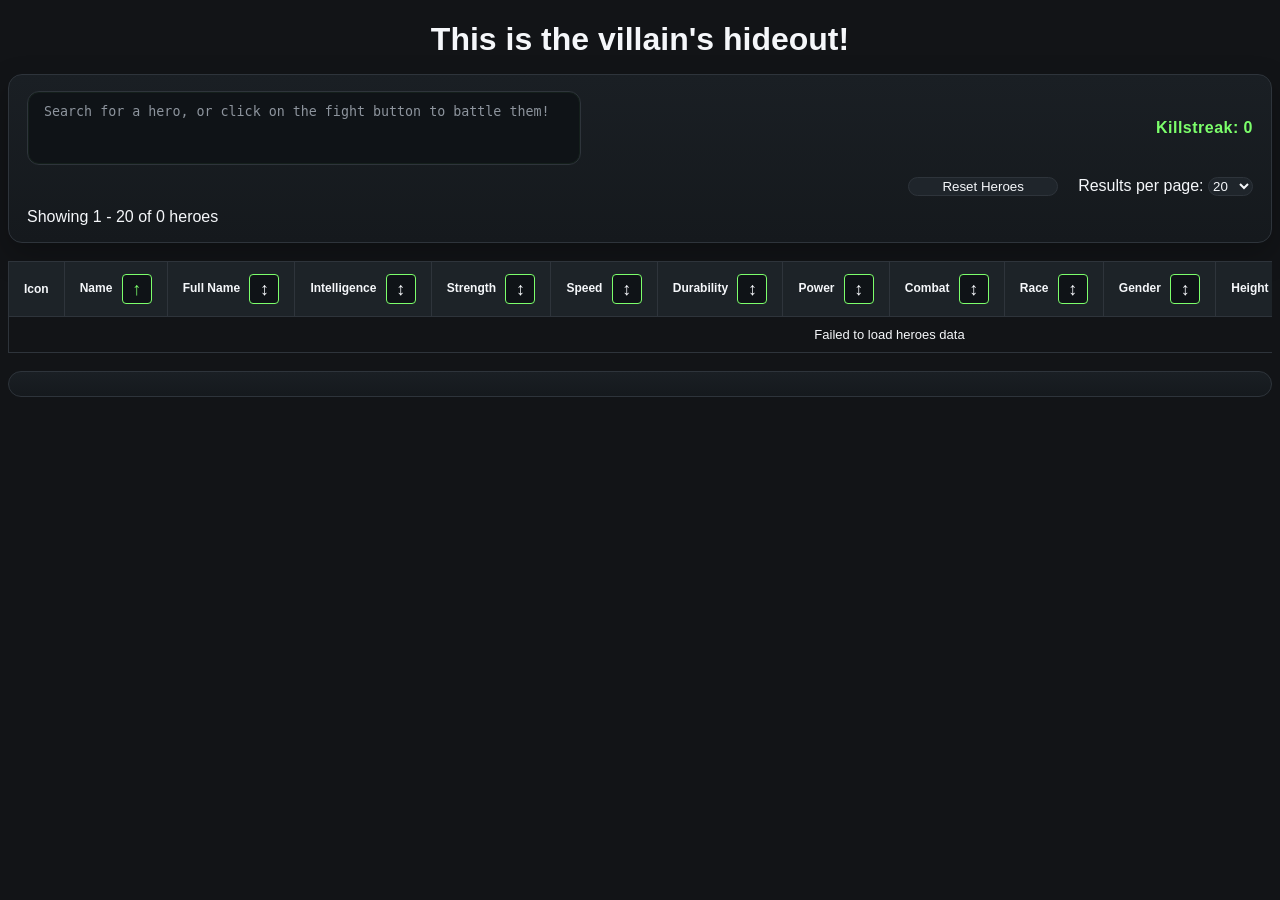
==== commit 48223b89: "removed sorting button from icon column" ====
--- a/index.html
+++ b/index.html
@@ -54,7 +54,6 @@
                 <tr>
                     <th>
                         Icon
-                        <button class="sort-btn" data-sort="icon" aria-label="Sort by icon">&#8597;</button>
                     </th>
                     <th>
                         Name
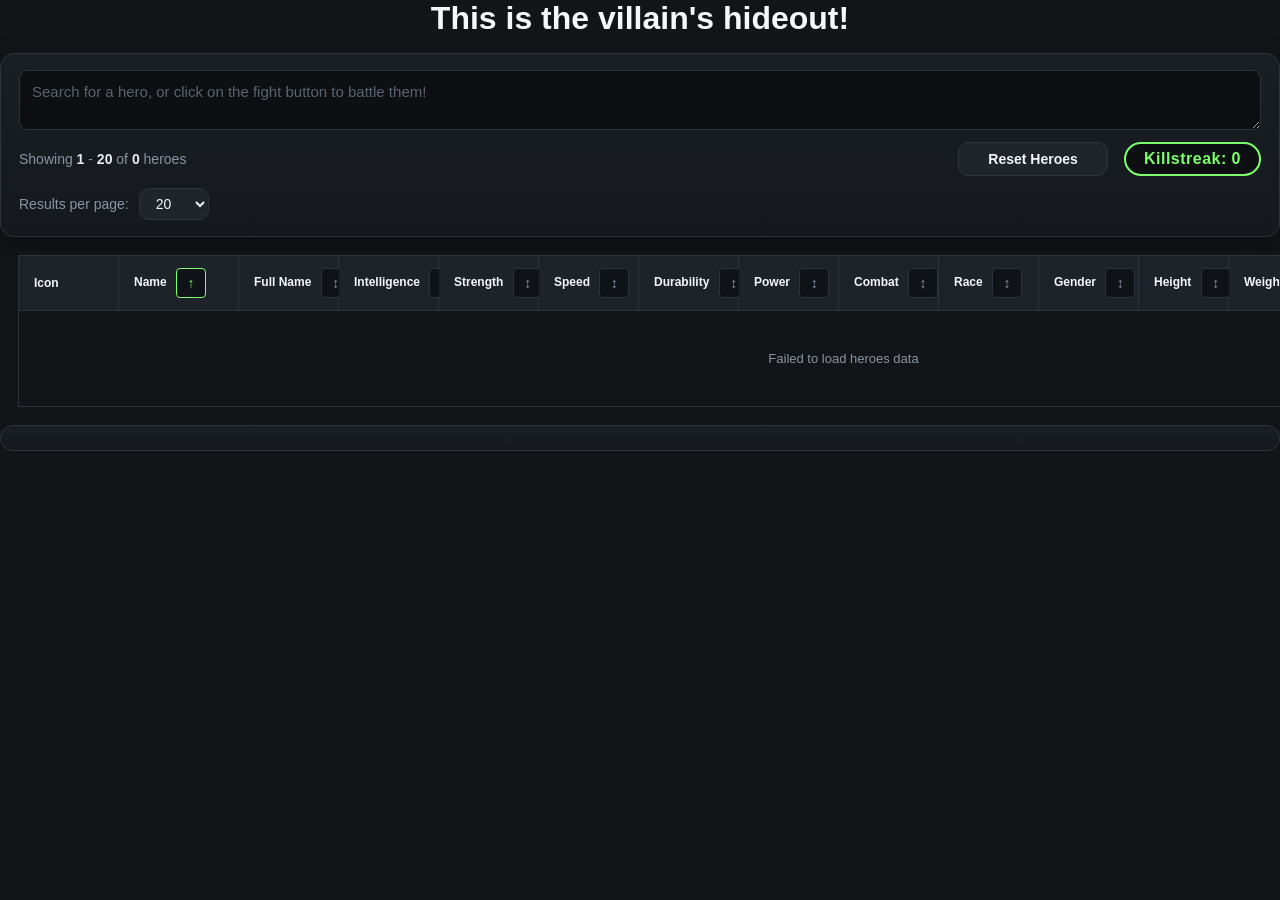
==== commit 91ae1b0e: "final frontend fixes" ====
--- a/index.html
+++ b/index.html
@@ -27,24 +27,28 @@
 
     <h1 id="title">This is the villain's hideout!</h1>
 
+    
     <div id="searchbar-container">
         <textarea placeholder="Search for a hero, or click on the fight button to battle them!"
-            id="searchbar"></textarea>
-        <div id="defeated-counter">Killstreak: 0</div>
-        <button id="reset-hero-button">Reset Heroes</button>
-        <div class="page-size-control">
-            <label for="pageSize">Results per page:</label>
-            <select id="pageSize">
-                <option value="10">10</option>
-                <option value="20" selected>20</option>
-                <option value="50">50</option>
-                <option value="100">100</option>
-                <option value="-1">All</option>
-            </select>
-        </div>
-        <div class="pagination-info" id="paginationInfo">
-            Showing <span id="startRange">1</span> - <span id="endRange">20</span> of <span id="totalCount">0</span>
-            heroes
+        id="searchbar"></textarea>
+            <div class="pagination-info" id="paginationInfo">
+                Showing <span id="startRange">1</span> - <span id="endRange">20</span> of <span id="totalCount">0</span>
+                heroes
+            </div>
+            <div class="page-size-control">
+                <label for="pageSize">Results per page:</label>
+                <select id="pageSize">
+                    <option value="10">10</option>
+                    <option value="20" selected>20</option>
+                    <option value="50">50</option>
+                    <option value="100">100</option>
+                    <option value="-1">All</option>
+                </select>
+            </div>
+        
+        <div id="killsteak">
+            <button id="reset-hero-button">Reset Heroes</button>
+            <div id="defeated-counter">Killstreak: 0</div>  
         </div>
     </div>
 
--- a/style.css
+++ b/style.css
@@ -1,3 +1,12 @@
+/* ============================================
+   BASE STYLES
+   ============================================ */
+* {
+    margin: 0;
+    padding: 0;
+    box-sizing: border-box;
+}
+
 body {
     background: #121417;
     color: #f5f7fa;
@@ -10,48 +19,320 @@
     margin-bottom: 1rem;
 }
 
+/* ============================================
+   SEARCHBAR & CONTROLS
+   ============================================ */
 #searchbar-container {
     display: grid;
     grid-template-columns: 1fr auto;
     gap: 12px 20px;
     align-items: center;
     padding: 16px 18px;
+    max-width: 1400px;
     margin: 0 auto 18px;
-    max-width: 1400px;
     background: linear-gradient(180deg, #1a1f24 0%, #15191d 100%);
     border: 1px solid #2e343b;
     border-radius: 14px;
     box-shadow: 0 12px 30px rgba(0, 0, 0, 0.25);
 }
 
+#searchbar {
+    grid-column: 1 / -1;
+    width: 100%;
+    padding: 12px;
+    border: 1px solid #2e343b;
+    border-radius: 8px;
+    background: #0d0f12;
+    color: #e8edf2;
+    font-size: 15px;
+    resize: vertical;
+    min-height: 50px;
+    font-family: inherit;
+}
+
+#searchbar::placeholder {
+    color: #5a6470;
+}
+
+#searchbar:focus {
+    border-color: #7CFF6B;
+    box-shadow: 0 0 0 3px rgba(124, 255, 107, 0.12);
+}
+
+/* Left side controls group */
+.left-controls {
+    display: flex;
+    align-items: center;
+    gap: 20px;
+    grid-column: 1;
+    grid-row: 2;
+}
+
+.pagination-info {
+    color: #8895a6;
+    font-size: 14px;
+    white-space: nowrap;
+    justify-self: start;
+}
+
+.pagination-info span {
+    color: #e8edf2;
+    font-weight: 600;
+}
+
+.page-size-control {
+    display: flex;
+    align-items: center;
+    gap: 10px;
+    white-space: nowrap;
+}
+
+.page-size-control label {
+    color: #8895a6;
+    font-weight: 500;
+    font-size: 14px;
+}
+
+/* Right side - killstreak and button */
+#killsteak {
+    display: flex;
+    align-items: center;
+    gap: 16px;
+    justify-self: end;
+    grid-column: 2;
+    grid-row: 2;
+}
+
 #defeated-counter {
-    grid-column: 2;
-    justify-self: end;
     color: #7CFF6B;
     font-weight: 700;
+    font-size: 16px;
+    padding: 6px 18px;
+    background: #0d0f12;
+    border-radius: 20px;
+    border: 2px solid #7CFF6B;
+    white-space: nowrap;
     letter-spacing: 0.03em;
 }
 
-#reset-hero-button,
-#pageSize {
+#reset-hero-button {
+    padding: 8px 24px;
     background: #1f252b;
     color: #f5f7fa;
     border: 1px solid #2e343b;
     border-radius: 10px;
-}
-
-#reset-hero-button {
+    cursor: pointer;
+    font-size: 14px;
+    font-weight: 600;
+    transition: background 0.2s, border-color 0.2s, transform 0.1s;
+    white-space: nowrap;
     width: 150px;
     min-width: 150px;
-    justify-self: end;
+}
+
+#reset-hero-button:hover {
+    border-color: #7CFF6B;
+    background: #2a323a;
+}
+
+#reset-hero-button:active {
+    transform: scale(0.97);
+}
+
+#pageSize {
+    padding: 6px 12px;
+    border: 1px solid #2e343b;
+    border-radius: 10px;
+    font-size: 14px;
+    background: #1f252b;
+    color: #f5f7fa;
+    cursor: pointer;
+    outline: none;
+}
+
+#pageSize:hover {
+    border-color: #7CFF6B;
+}
+
+#pageSize:focus {
+    border-color: #7CFF6B;
+    box-shadow: 0 0 0 3px rgba(124, 255, 107, 0.12);
+}
+
+/* ============================================
+   TABLE STYLES
+   ============================================ */
+.table-wrapper {
+    overflow-x: auto;
+    max-width: 2100px;
+    margin: 0 auto;
+    padding: 0 18px;
+}
+
+.table-wrapper table {
+    width: 100%;
+    table-layout: fixed;
+    border-collapse: collapse;
+    font-size: 14px;
+    border: 1px solid #2e343b;
+    color: #f5f7fa;
+    min-width: 1200px;
+}
+
+.table-wrapper table th:nth-child(1) { width: 100px; }   
+.table-wrapper table th:nth-child(2) { width: 120px; }  
+.table-wrapper table th:nth-child(3) { width: 100px; }  
+.table-wrapper table th:nth-child(4) { width: 100px; }   
+.table-wrapper table th:nth-child(5) { width: 100px; }   
+.table-wrapper table th:nth-child(6) { width: 100px; }   
+.table-wrapper table th:nth-child(7) { width: 100px; }   
+.table-wrapper table th:nth-child(8) { width: 100px; }   
+.table-wrapper table th:nth-child(9) { width: 100px; }   
+.table-wrapper table th:nth-child(10) { width: 100px; }
+.table-wrapper table th:nth-child(11) { width: 100px; } 
+.table-wrapper table th:nth-child(12) { width: 90px; }  
+.table-wrapper table th:nth-child(13) { width: 90px; }  
+.table-wrapper table th:nth-child(14) { width: 150px; } 
+.table-wrapper table th:nth-child(15) { width: 100px; } 
+.table-wrapper table th:nth-child(16) { width: 100px; } 
+thead th {
+    background: #1d2328;
+    color: #f5f7fa;
+    padding: 12px 15px;
+    text-align: left;
+    font-weight: 600;
     white-space: nowrap;
-}
-
-#reset-hero-button:hover,
-#pageSize:hover {
-    border-color: #7CFF6B;
-}
-
+    position: sticky;
+    top: 0;
+    z-index: 10;
+    border: 1px solid #2e343b;
+}
+
+th {
+    white-space: nowrap;
+    padding: 8px 12px;
+    font-size: 12px;
+    color: #f5f7fa;
+}
+
+tbody td {
+    padding: 10px 15px;
+    vertical-align: middle;
+    border: 1px solid #2e343b;
+    color: #f5f7fa;
+}
+
+td {
+    padding: 8px 12px;
+    font-size: 13px;
+    text-align: center;
+}
+
+tbody tr {
+    border-bottom: 1px solid #2e343b;
+    transition: background-color 0.2s;
+}
+
+tbody tr:hover {
+    background-color: #1b2127;
+}
+
+tbody tr:nth-child(even) {
+    background-color: #171c20;
+}
+
+tbody tr:nth-child(even):hover {
+    background-color: #1b2127;
+}
+
+/* ============================================
+   SORT BUTTONS
+   ============================================ */
+.sort-btn {
+    background: #0f1317;
+    border: 1px solid #2e343b;
+    cursor: pointer;
+    min-width: 30px;
+    min-height: 30px;
+    padding: 3px 8px;
+    font-size: 14px;
+    line-height: 1;
+    font-weight: 700;
+    color: #8895a6;
+    transition: color 0.2s, background-color 0.2s, border-color 0.2s, transform 0.2s;
+    border-radius: 4px;
+    margin-left: 6px;
+    vertical-align: middle;
+}
+
+.sort-btn:hover {
+    border-color: #7CFF6B;
+    color: #f5f7fa;
+    transform: scale(1.1);
+}
+
+.sort-btn.asc {
+    color: #7CFF6B;
+    border-color: #7CFF6B;
+}
+
+.sort-btn.desc {
+    color: #7CFF6B;
+    border-color: #7CFF6B;
+}
+
+.sort-btn:active {
+    transform: scale(0.95);
+}
+
+/* Powerstats sort buttons */
+.powerstat-sort-buttons {
+    display: flex;
+    gap: 4px;
+    margin-top: 4px;
+    flex-wrap: wrap;
+    justify-content: center;
+}
+
+.powerstat-sort-buttons .sort-btn {
+    font-size: 12px;
+    padding: 2px 6px;
+    min-width: 24px;
+    min-height: 24px;
+    margin-left: 0;
+}
+
+.powerstat-sort-buttons .sort-btn:hover {
+    border-color: #7CFF6B;
+    color: #7CFF6B;
+}
+
+.powerstat-sort-buttons .sort-btn.asc,
+.powerstat-sort-buttons .sort-btn.desc {
+    border-color: #7CFF6B;
+    color: #7CFF6B;
+}
+
+/* ============================================
+   HERO ROW
+   ============================================ */
+.hero-row {
+    cursor: pointer;
+    transition: background-color 0.2s, transform 0.1s;
+}
+
+.hero-row:hover {
+    background-color: #1b2127;
+    transform: scale(1.01);
+}
+
+.hero-row:active {
+    transform: scale(0.99);
+}
+
+/* ============================================
+   PAGINATION
+   ============================================ */
 .pagination,
 #paginationControls {
     display: flex;
@@ -79,6 +360,7 @@
     font-size: 14px;
     font-weight: 700;
     cursor: pointer;
+    transition: border-color 0.2s, color 0.2s, background 0.2s;
 }
 
 .pagination button:hover,
@@ -92,6 +374,18 @@
     background: #7CFF6B;
     color: #0f1317;
     border-color: #7CFF6B;
+}
+
+.pagination button:disabled,
+#paginationControls button:disabled {
+    opacity: 0.4;
+    cursor: not-allowed;
+}
+
+.pagination button:disabled:hover,
+#paginationControls button:disabled:hover {
+    border-color: #2e343b;
+    color: #f5f7fa;
 }
 
 .pagination .ellipsis,
@@ -101,109 +395,9 @@
     padding: 0 4px;
 }
 
-#searchbar {
-    align-self: center;
-    width: min(100%, 520px);
-    min-height: 48px;
-    padding: 12px 16px;
-    resize: none;
-    background: #0f1317;
-    color: #f5f7fa;
-    border: 1px solid #2e343b;
-    border-radius: 12px;
-    outline: none;
-    box-shadow: inset 0 0 0 1px rgba(124, 255, 107, 0.05);
-}
-
-#searchbar::placeholder {
-    color: #8d949d;
-}
-
-#searchbar:focus {
-    border-color: #7CFF6B;
-    box-shadow: 0 0 0 3px rgba(124, 255, 107, 0.12);
-}
-
-table {
-    width: 100%;
-    border-collapse: collapse;
-    font-size: 14px;
-    border: 1px solid #2e343b;
-    color: #f5f7fa;
-}
-
-thead th {
-    background: #1d2328;
-    color: #f5f7fa;
-    padding: 12px 15px;
-    text-align: left;
-    font-weight: 600;
-    white-space: nowrap;
-    position: sticky;
-    top: 0;
-    z-index: 10;
-    border: 1px solid #2e343b;
-}
-
-tbody td {
-    padding: 10px 15px;
-    vertical-align: middle;
-    border: 1px solid #2e343b;
-    color: #f5f7fa;
-}
-
-tbody tr {
-    border-bottom: 1px solid #2e343b;
-    transition: background-color 0.2s;
-}
-
-tbody tr:hover {
-    background-color: #1b2127;
-}
-
-tbody tr:nth-child(even) {
-    background-color: #171c20;
-}
-
-tbody tr:nth-child(even):hover {
-    background-color: #1b2127;
-}
-
-.table-wrapper {
-    overflow-x: auto;
-}
-
-.table-wrapper table {
-    min-width: 1200px;
-}
-
-th {
-    white-space: nowrap;
-    padding: 8px 12px;
-    font-size: 12px;
-    color: #f5f7fa;
-}
-
-td {
-    padding: 8px 12px;
-    font-size: 13px;
-    text-align: center;
-}
-
-
-.hero-row {
-    transition: background-color 0.2s, transform 0.1s;
-}
-
-.hero-row:hover {
-    background-color: #1b2127;
-    transform: scale(1.01);
-}
-
-.hero-row:active {
-    transform: scale(0.99);
-}
-
+/* ============================================
+   MODAL
+   ============================================ */
 .modal {
     display: none;
     position: fixed;
@@ -224,7 +418,6 @@
         opacity: 0;
         transform: scale(0.9);
     }
-
     to {
         opacity: 1;
         transform: scale(1);
@@ -246,7 +439,6 @@
         transform: translateY(30px);
         opacity: 0;
     }
-
     to {
         transform: translateY(0);
         opacity: 1;
@@ -303,7 +495,7 @@
     display: flex;
     justify-content: space-between;
     padding: 6px 0;
-    border-bottom: 1px solid #e9ecef;
+    border-bottom: 1px solid #2e343b;
 }
 
 .stat-row:last-child {
@@ -400,39 +592,9 @@
     color: #7CFF6B;
 }
 
-#pageSize {
-    cursor: pointer;
-}
-
-.sort-btn {
-    background: #0f1317;
-    border: 1px solid #7CFF6B;
-    cursor: pointer;
-    min-width: 30px;
-    min-height: 30px;
-    padding: 3px 8px;
-    font-size: 18px;
-    line-height: 1;
-    font-weight: 700;
-    color: #f5f7fa;
-    transition: color 0.2s, background-color 0.2s;
-    border-radius: 4px;
-    margin-left: 6px;
-    vertical-align: middle;
-}
-
-.sort-btn:hover {
-    transform: scale(1.25);
-}
-
-.sort-btn.asc {
-    color: #7CFF6B;
-}
-
-.sort-btn.desc {
-    color: #7CFF6B;
-}
-
+/* ============================================
+   HERO ICON
+   ============================================ */
 .hero-icon {
     width: 72px;
     height: 72px;
@@ -440,6 +602,9 @@
     border-radius: 8px;
 }
 
+/* ============================================
+   FIGHT BUTTON (if used)
+   ============================================ */
 .fight-btn {
     padding: 8px 14px;
     font-size: 14px;
@@ -449,9 +614,133 @@
     background: #1f252b;
     color: #fff;
     cursor: pointer;
+    transition: background 0.2s, border-color 0.2s;
 }
 
 .fight-btn:hover {
     background: #c62828;
     border-color: #ff5252;
+}
+
+/* ============================================
+   POWERSTATS BADGE
+   ============================================ */
+.powerstats {
+    display: flex;
+    flex-wrap: wrap;
+    gap: 4px;
+    justify-content: center;
+}
+
+.powerstat-badge {
+    background: #1f252b;
+    padding: 4px 10px;
+    border-radius: 12px;
+    font-size: 12px;
+    white-space: nowrap;
+    color: #c7ccd1;
+    display: inline-flex;
+    align-items: center;
+    gap: 4px;
+    border: 1px solid #2e343b;
+}
+
+.powerstat-badge i {
+    font-size: 12px;
+    color: #7CFF6B;
+}
+
+/* ============================================
+   ALIGNMENT COLORS
+   ============================================ */
+.alignment-hero {
+    color: #2ecc71;
+    font-weight: 600;
+}
+
+.alignment-villain {
+    color: #e74c3c;
+    font-weight: 600;
+}
+
+.alignment-neutral {
+    color: #f39c12;
+    font-weight: 600;
+}
+
+/* ============================================
+   NO DATA / LOADING
+   ============================================ */
+.no-data {
+    text-align: center;
+    padding: 40px;
+    color: #8895a6;
+}
+
+.loading {
+    text-align: center;
+    padding: 40px;
+    color: #8895a6;
+}
+
+/* ============================================
+   RESPONSIVE
+   ============================================ */
+@media (max-width: 768px) {
+    #searchbar-container {
+        grid-template-columns: 1fr;
+        gap: 10px;
+        padding: 12px 14px;
+    }
+    
+    .left-controls {
+        flex-wrap: wrap;
+        gap: 10px;
+        grid-row: 2;
+    }
+    
+    #killsteak {
+        justify-self: start;
+        grid-column: 1;
+        grid-row: 3;
+        flex-wrap: wrap;
+    }
+    
+    .pagination-info {
+        white-space: normal;
+    }
+    
+    #reset-hero-button {
+        width: auto;
+        min-width: auto;
+        padding: 8px 16px;
+    }
+    
+    .table-wrapper {
+        padding: 0 10px;
+    }
+    
+    table {
+        font-size: 12px;
+    }
+    
+    thead th, tbody td {
+        padding: 8px 10px;
+    }
+    
+    .powerstat-badge {
+        font-size: 10px;
+    }
+    
+    .hero-icon {
+        width: 48px;
+        height: 48px;
+    }
+    
+    .sort-btn {
+        font-size: 12px;
+        min-width: 24px;
+        min-height: 24px;
+        padding: 2px 6px;
+    }
 }
